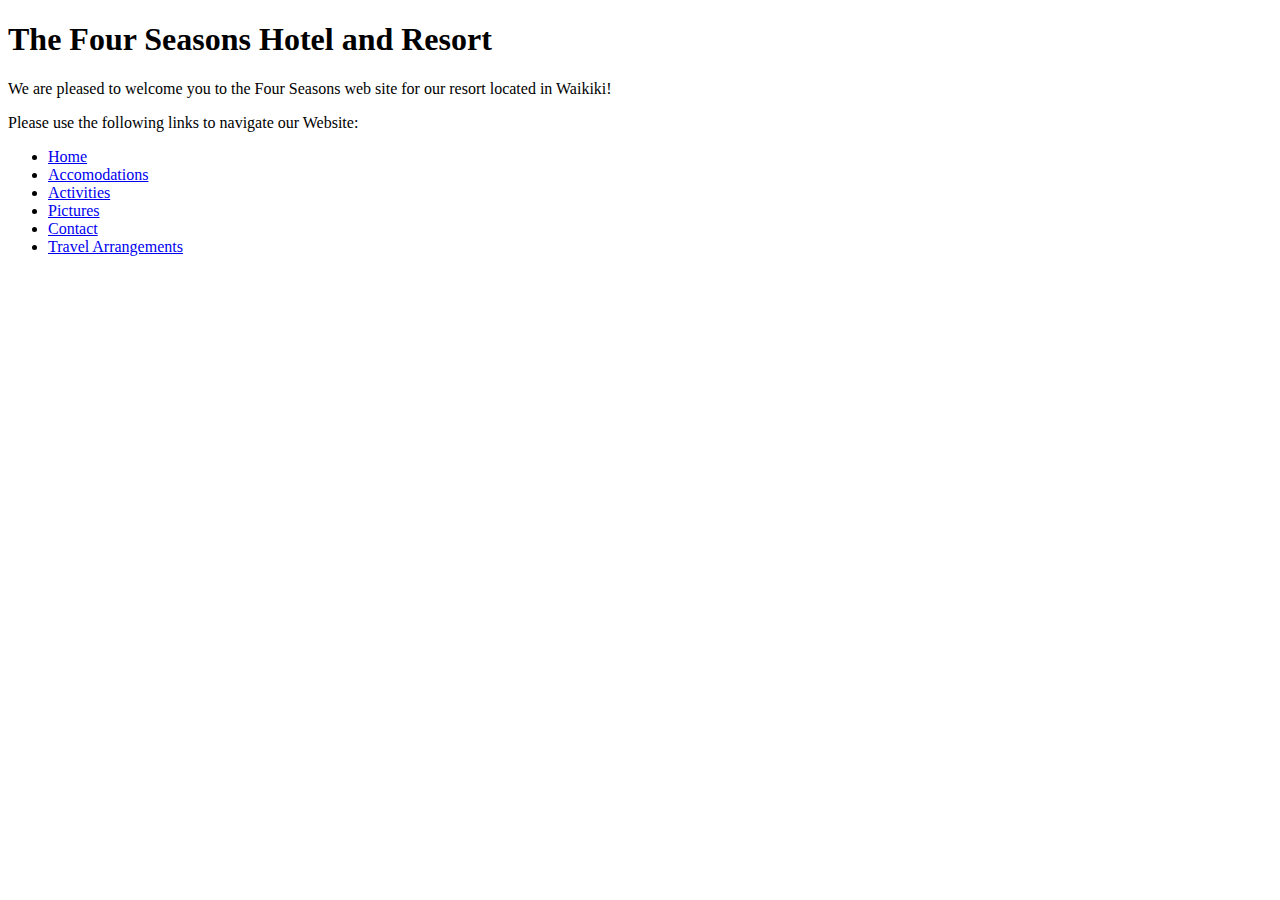
==== index.html @ dbce5560 "add info to the index (home) page" ====
<!DOCTYPE html>
<html>
  <head>
    <link rel="stylesheet" href="css/styles.css">
    <meta charset="utf-8">
    <title>The Four Seasons</title>
  </head>
  <body>
    <h1>The Four Seasons Hotel and Resort</h1>
    <p>We are pleased to welcome you to the Four Seasons web site for our resort located in Waikiki!</p>

    <p>Please use the following links to navigate our Website:</p>
    <ul>
      <li><a href="index.html"> Home</a></li>
      <li><a href="accomodations.html"> Accomodations</a></li>
      <li><a href="activities.html"> Activities</a></li>
      <li><a href="pictures.html"> Pictures</a></li>
      <li><a href="contact.html"> Contact</a></li>
      <li><a href="travel-arrangements.html"> Travel Arrangements</a></li>
    </ul>
  </body>
</html>
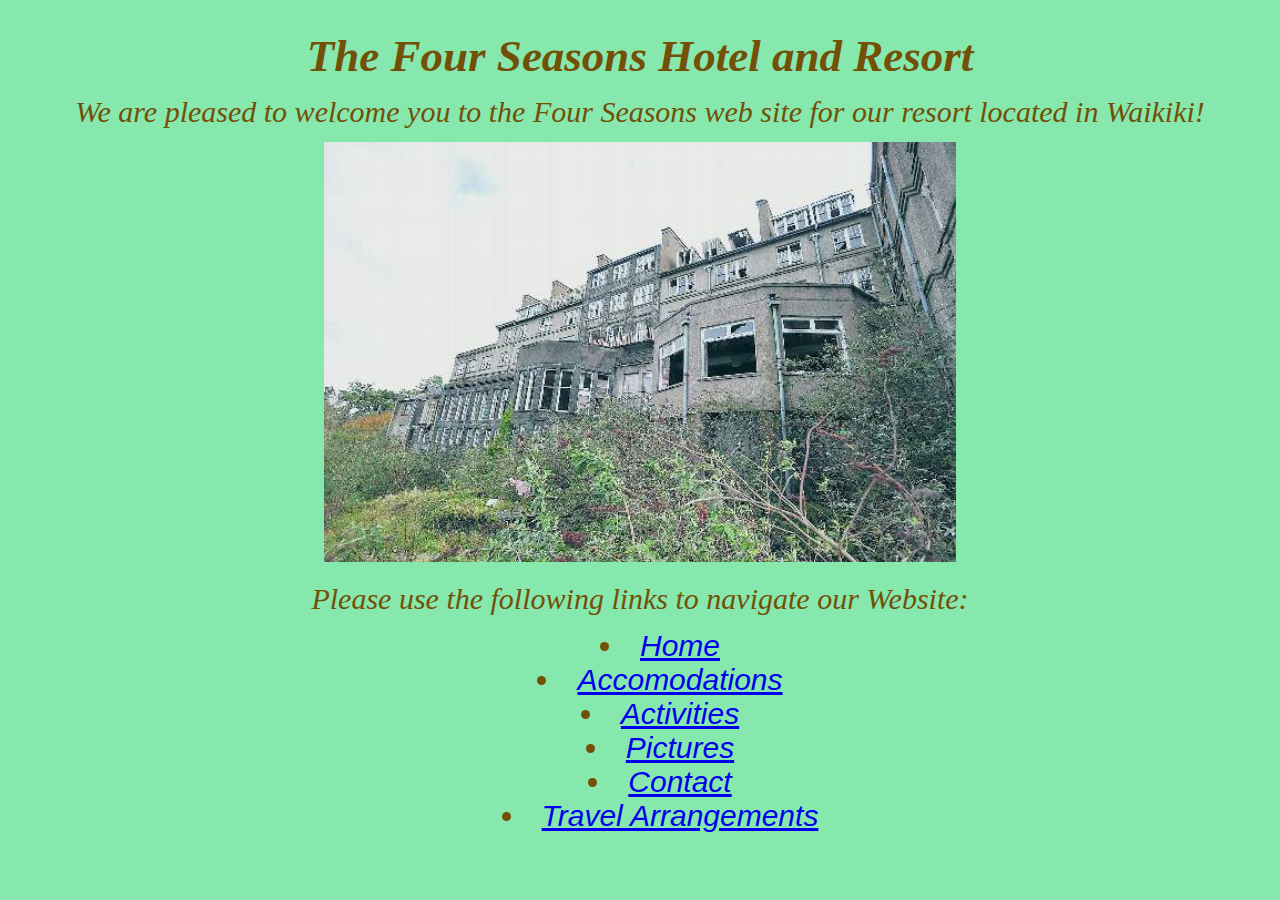
==== commit 55ce9eee: "styling and image updates" ====
--- a/index.html
+++ b/index.html
@@ -8,6 +8,7 @@
   <body>
     <h1>The Four Seasons Hotel and Resort</h1>
     <p>We are pleased to welcome you to the Four Seasons web site for our resort located in Waikiki!</p>
+    <img src="img/Hotel1.jpg" alt="Picture of a hotel" height="420" width="auto">
 
     <p>Please use the following links to navigate our Website:</p>
     <ul>
--- a/css/styles.css
+++ b/css/styles.css
@@ -0,0 +1,24 @@
+body {
+  background-color: #86e8ac;
+  text-align: center;
+  font-style: italic;
+  color: #725008;
+  font-size: 30px
+}
+
+p {
+  line-height: 0
+}
+
+ul {
+  list-style-position: inside;
+  font-family: sans-serif;
+}
+
+ol {
+  list-style-position: inside;
+  font-family:cursive;
+}
+h1{
+  font-size: 45px;
+}
